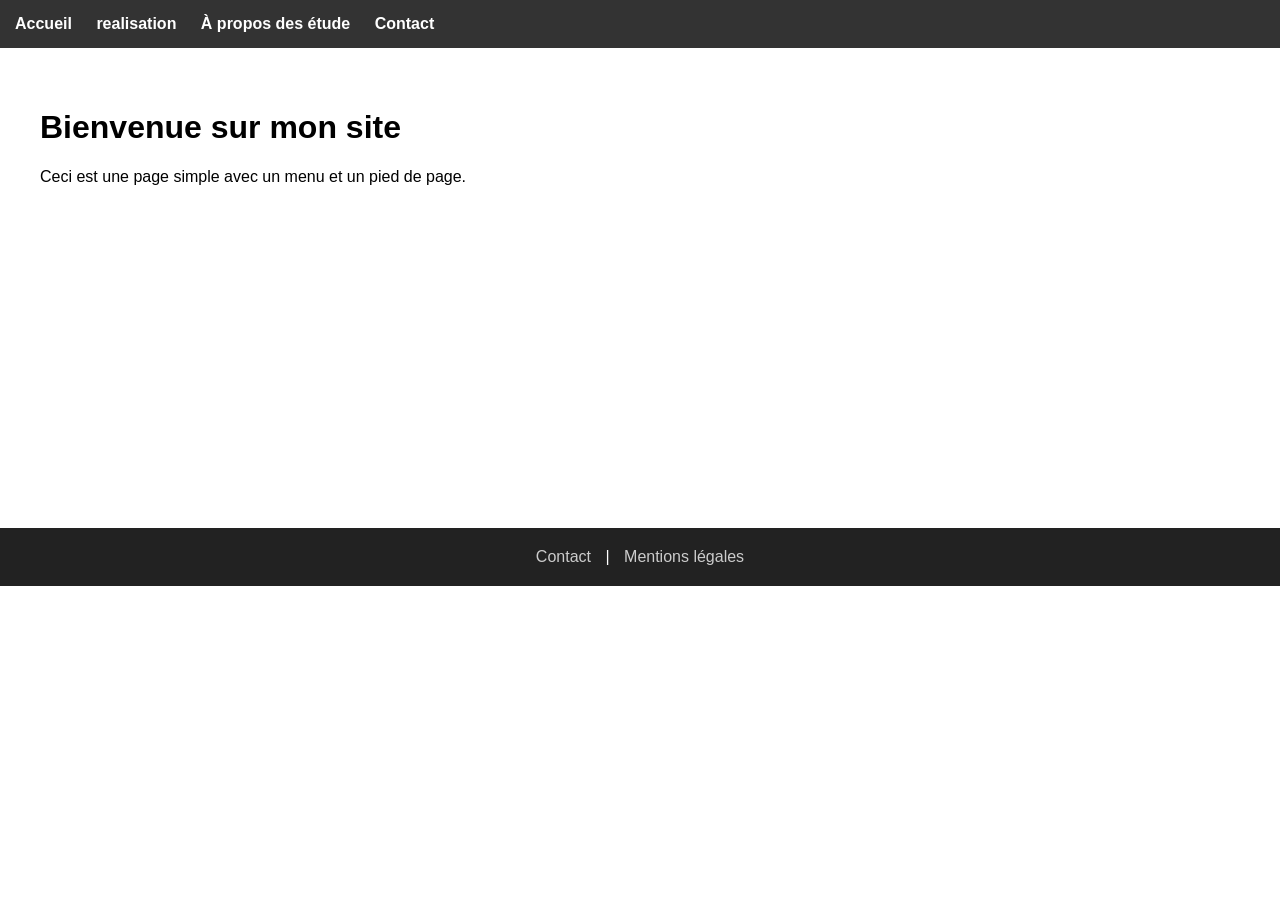
==== Contact.html @ 16592b8d "base des 4 page menu et bas de page fonctinelle" ====
<!DOCTYPE html>
<html lang="fr">
<head>
    <meta charset="UTF-8">
    <title>portfolio arnaud thomas</title>
    <style>
        body {
            margin: 0;
            font-family: Arial, sans-serif;
        }

        /* MENU */
        header {
            background-color: #333;
            padding: 15px;
        }

        nav a {
            color: white;
            margin-right: 20px;
            text-decoration: none;
            font-weight: bold;
        }

        nav a:hover {
            text-decoration: underline;
        }

        /* CONTENU */
        main {
            padding: 40px;
            min-height: 400px;
        }

        /* FOOTER */
        footer {
            background-color: #222;
            color: white;
            text-align: center;
            padding: 20px;
        }

        footer a {
            color: #ccc;
            margin: 0 10px;
            text-decoration: none;
        }

        footer a:hover {
            color: white;
        }
    </style>
</head>

<body>

    <!-- MENU -->
    <header>
        <nav>
            <a href="accueil.html">Accueil</a>
            <a href="realisation.html">realisation</a>
            <a href="étude.html">À propos des étude</a>
            <a href="Contact.html">Contact</a>
        </nav>
    </header>

    <!-- CONTENU -->
    <main>
        <h1>Bienvenue sur mon site</h1>
        <p>Ceci est une page simple avec un menu et un pied de page.</p>
    </main>

    <!-- FOOTER -->
    <footer>
        <!--<p>© 2026 Mon Site</p> -->
        <a href="#">Contact</a> |
        <a href="#">Mentions légales</a>
    </footer>

</body>
</html>
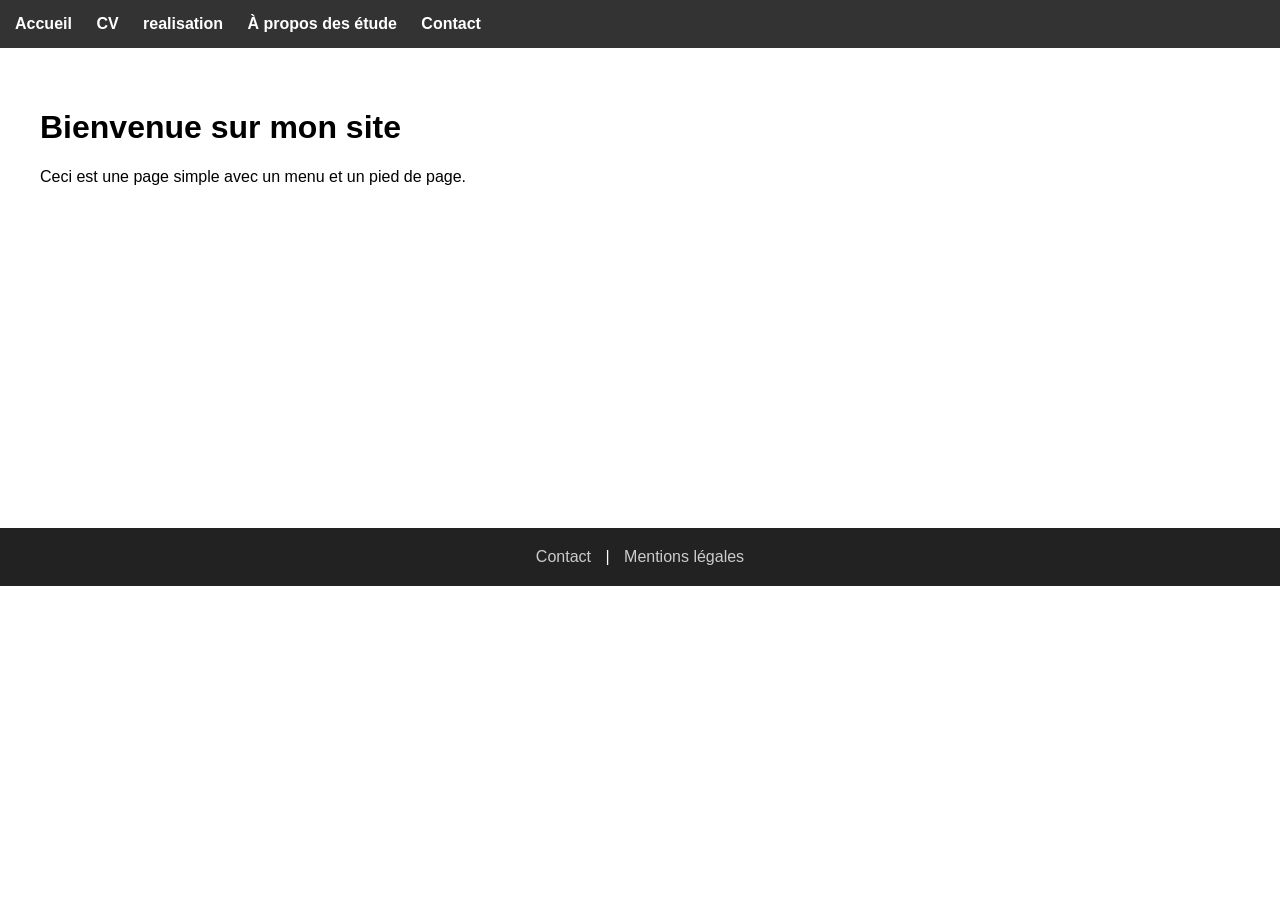
==== commit 439d0753: "incorpore info dans les page" ====
--- a/Contact.html
+++ b/Contact.html
@@ -3,53 +3,8 @@
 <head>
     <meta charset="UTF-8">
     <title>portfolio arnaud thomas</title>
-    <style>
-        body {
-            margin: 0;
-            font-family: Arial, sans-serif;
-        }
-
-        /* MENU */
-        header {
-            background-color: #333;
-            padding: 15px;
-        }
-
-        nav a {
-            color: white;
-            margin-right: 20px;
-            text-decoration: none;
-            font-weight: bold;
-        }
-
-        nav a:hover {
-            text-decoration: underline;
-        }
-
-        /* CONTENU */
-        main {
-            padding: 40px;
-            min-height: 400px;
-        }
-
-        /* FOOTER */
-        footer {
-            background-color: #222;
-            color: white;
-            text-align: center;
-            padding: 20px;
-        }
-
-        footer a {
-            color: #ccc;
-            margin: 0 10px;
-            text-decoration: none;
-        }
-
-        footer a:hover {
-            color: white;
-        }
-    </style>
+    <link rel="stylesheet" href="style.css">
+    <style>/*dans le css*/</style>
 </head>
 
 <body>
@@ -57,7 +12,8 @@
     <!-- MENU -->
     <header>
         <nav>
-            <a href="accueil.html">Accueil</a>
+            <a href="index.html">Accueil</a>
+            <a href="CV.html">CV</a>
             <a href="realisation.html">realisation</a>
             <a href="étude.html">À propos des étude</a>
             <a href="Contact.html">Contact</a>
--- a/style.css
+++ b/style.css
@@ -0,0 +1,45 @@
+body {
+        margin: 0;
+        font-family: Arial, sans-serif;
+    }
+
+    /* MENU */
+    header {
+        background-color: #333;
+        padding: 15px;
+    }
+
+    nav a {
+        color: white;
+        margin-right: 20px;
+        text-decoration: none;
+        font-weight: bold;
+    }
+
+    nav a:hover {
+        text-decoration: underline;
+    }
+
+    /* CONTENU */
+    main {
+        padding: 40px;
+        min-height: 400px;
+    }
+
+    /* FOOTER */
+    footer {
+        background-color: #222;
+        color: white;
+        text-align: center;
+        padding: 20px;
+    }
+
+    footer a {
+        color: #ccc;
+        margin: 0 10px;
+        text-decoration: none;
+    }
+
+    footer a:hover {
+        color: white;
+    }
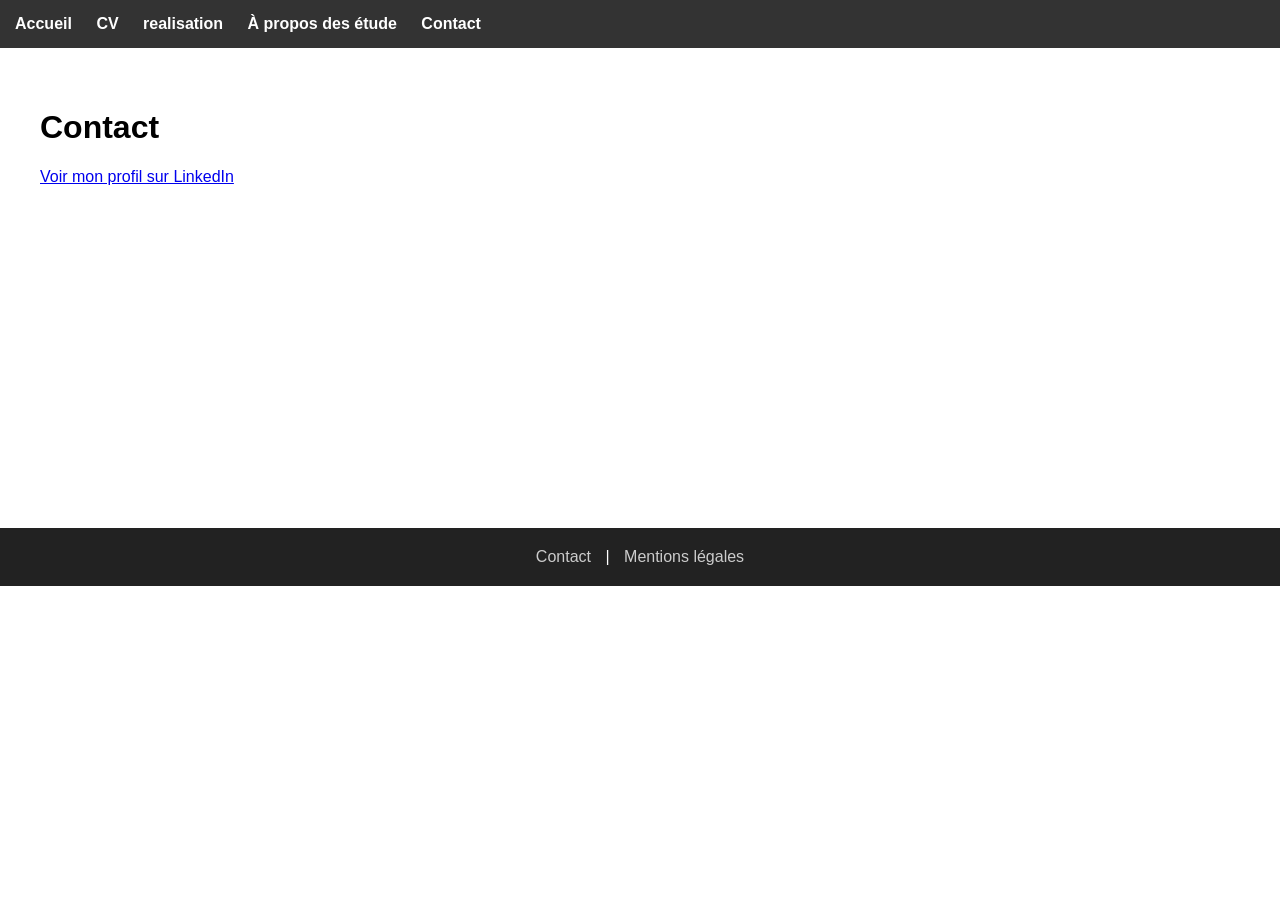
==== commit 0007114e: "lien likedin" ====
--- a/Contact.html
+++ b/Contact.html
@@ -22,8 +22,9 @@
 
     <!-- CONTENU -->
     <main>
-        <h1>Bienvenue sur mon site</h1>
-        <p>Ceci est une page simple avec un menu et un pied de page.</p>
+        <h1>Contact</h1>
+        <p></p>
+        <a href="www.linkedin.com/in/arnaud-thomas-b2b724258">Voir mon profil sur LinkedIn</a>
     </main>
 
     <!-- FOOTER -->
--- a/style.css
+++ b/style.css
@@ -25,6 +25,9 @@
         padding: 40px;
         min-height: 400px;
     }
+    texte {
+        padding-bottom: 10px;
+    }
 
     /* FOOTER */
     footer {
